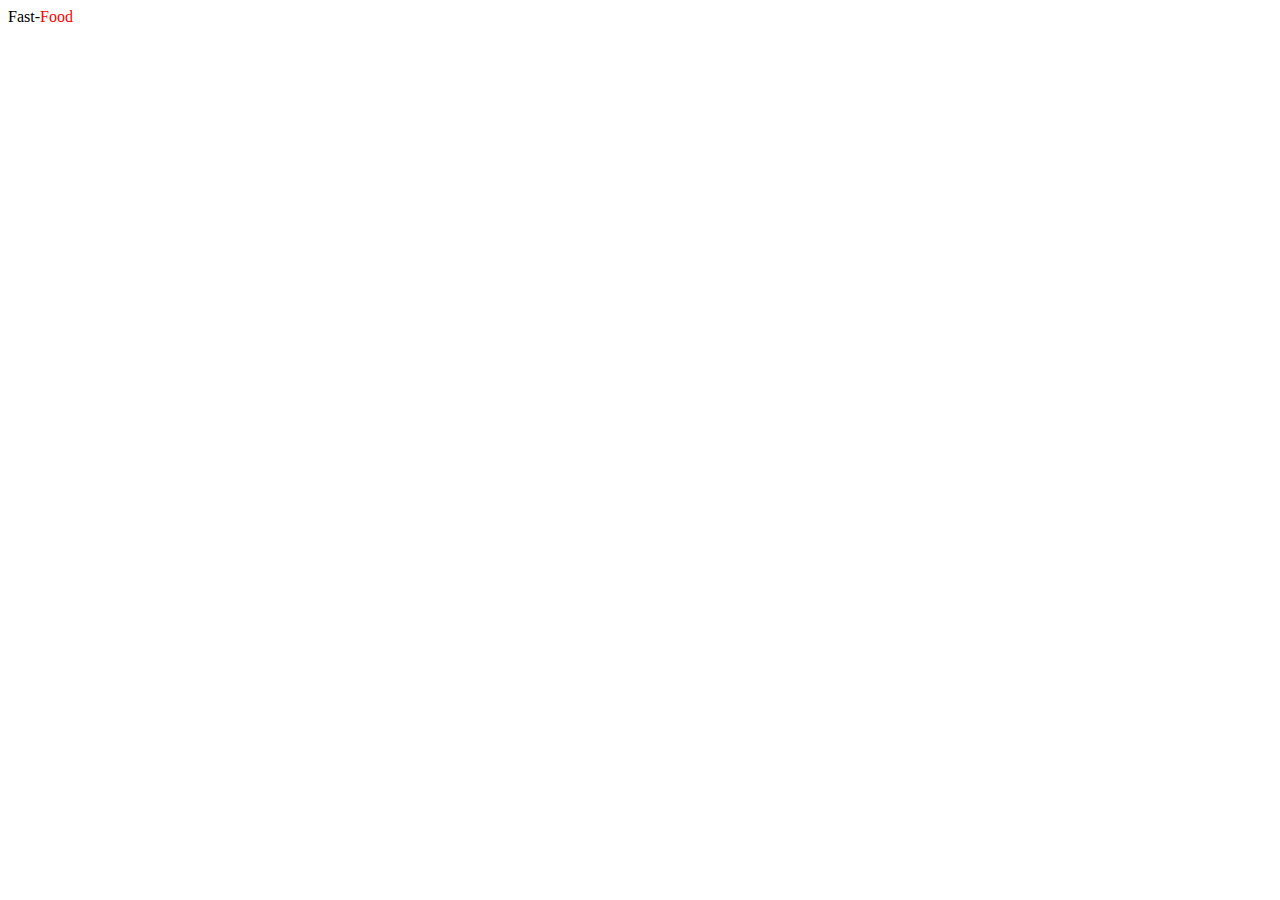
==== src/index.html @ cbdaef4c "Añadiendo estructura e iteracion" ====
<!DOCTYPE html>
<html>

<head>
    <meta charset="utf-8" />
    <meta http-equiv="X-UA-Compatible" content="IE=edge">
    <title>Page Title</title>
    <meta name="viewport" content="width=device-width, initial-scale=1">
    <link rel="stylesheet" type="text/css" href="../css/index.css" />

</head>

<body>
    <div class="preload">
        <div class="logo">
            Fast-<span style="color:red;">Food</span>
        </div>

        <div class="loader-frame">
            <div class=" loader1" id="loader1"></div>
            <div class=" loader2" id="loader2"></div>

        </div>
    </div>
    <script src="../js/splash.js"></script>

</body>

</html>
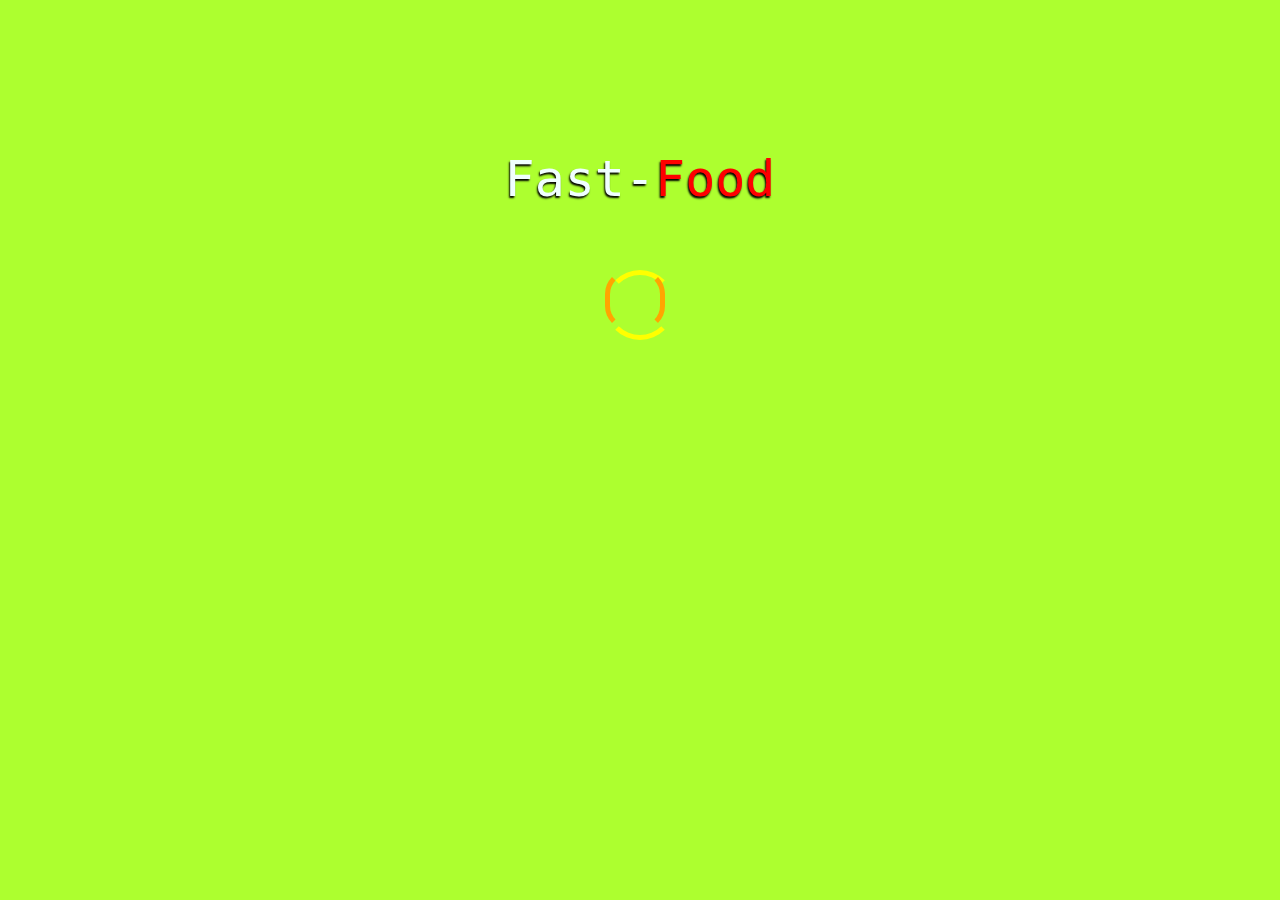
==== commit 7e22cb8f: "Añadiendo splash" ====
--- a/src/index.html
+++ b/src/index.html
@@ -6,7 +6,7 @@
     <meta http-equiv="X-UA-Compatible" content="IE=edge">
     <title>Page Title</title>
     <meta name="viewport" content="width=device-width, initial-scale=1">
-    <link rel="stylesheet" type="text/css" href="../css/index.css" />
+    <link rel="stylesheet" type="text/css" href="./css/index.css" />
 
 </head>
 
@@ -22,7 +22,7 @@
 
         </div>
     </div>
-    <script src="../js/splash.js"></script>
+    <script src="./js/splash.js"></script>
 
 </body>
 
--- a/src/css/index.css
+++ b/src/css/index.css
@@ -0,0 +1,119 @@
+/* splash */
+*{box-sizing: border-box;}
+body,html {
+    height: 100%;
+}
+body {
+    margin: 0;
+    padding: 0;
+    font-family: monospace;
+}
+.preload {
+    width:  100%;
+    height: 100%;
+    background: greenyellow;
+    position: fixed;
+    top: 0;
+    left: 0;
+    z-index: 1;
+}
+.logo {
+    width: 300px;
+    height: 70px;
+    margin: 150px auto 50px auto;
+    font-size: 50px;
+    text-shadow: -1px 2px 2px #000;
+    text-align: center;
+    color: azure;
+}
+.loader-frame {
+    width: 70px;
+    height: 70px;
+    margin: auto;
+    position: relative;
+
+}
+.loader1, .loader {
+    position: absolute;
+    border: 5px solid transparent;
+    border-radius: 50%;
+    
+
+}
+.loader2, .loader {
+    position: absolute;
+    border: 5px solid transparent;
+    border-radius: 40%;
+
+}    
+.loader1 {
+    width: 70px;
+    height: 70px;
+    border-top: 5px solid yellow;
+    border-bottom: 5px solid yellow;
+    top: 5px left 5px;
+    animation: clockwisespin 2s linear 3;
+
+}
+.loader2{
+    width: 60px;
+    height: 60px;
+    border-left: 5px solid orange;
+    border-right: 5px solid orange;
+    top: 5px left 5px;
+    animation: anticlockwisespin 2s linear 3;
+    
+}
+
+@keyframes clockwisespin{
+    from {transform: rotate(0deg);}
+    to {transform: rotate(360deg);}
+
+}
+@keyframes anticlockwisespin{
+    from {transform: rotate(0deg); }
+    to {transform: rotate(-360deg);}
+
+}
+@keyframes fadeout{
+    from{opacity: 1;}
+    to{opacity: 0 ;}
+} */
+
+/* termina el splash */
+
+
+/* estilos para el modal  */
+.container { 
+    text-align: center;
+    font-family: 'Franklin Gothic Medium', 'Arial Narrow', Arial, sans-serif;
+    width: 90%;
+    max-width: 1000px;
+    margin-bottom: 500px;
+} 
+.container filter {
+text-align: center;
+}
+
+ article { 
+    margin-top: 40px;
+    background-color: white;
+    padding: 24px;
+    box-shadow: 0 1px 2px rgba(0,0,0,.1); 
+
+
+} 
+ .modal {
+    position: fixed;
+    top: 0;
+    left: 0;
+    width: 100%;
+    height: 100%;
+    background: rgba(0,0,0,.5);
+     display: none;
+ } 
+
+/* Pantalla principal */
+.result {
+    text-align: center;
+}